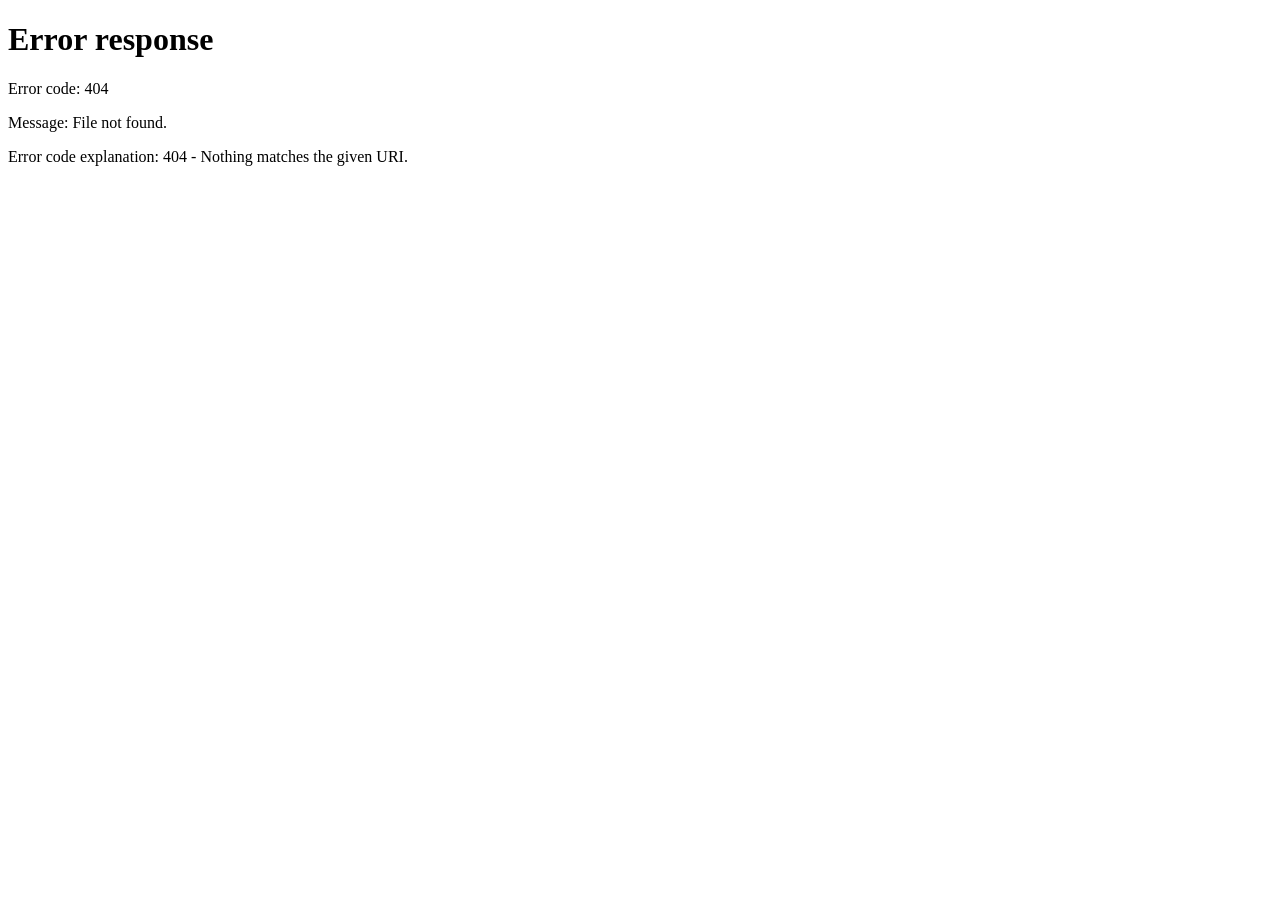
==== booking.html @ 28b75fd0 "Add files via upload" ====
<!DOCTYPE html>
<html lang="en">
<head>
  <meta charset="UTF-8">
  <meta name="viewport" content="width=device-width, initial-scale=1.0">
  <title>Book Package - Tourism Customization Platform</title>
  <link href="https://fonts.googleapis.com/css2?family=Roboto:wght@400;500;700&display=swap" rel="stylesheet">
  <link rel="stylesheet" href="/css/styles.css">
</head>
<body>
<header>
  <nav>
    <ul>
      <li><a href="/">Home</a></li>
      <li><a href="/packages.html">Packages</a></li>
      <li><a href="/reviews.html">Reviews</a></li>
    </ul>
  </nav>
</header>

<div class="section">
  <h2>Book Your Trip</h2>
  <form id="booking-form">
    <input type="hidden" id="packageId">
    <input type="date" id="travelDate" required>
    <input type="number" id="travelers" placeholder="Number of Travelers" min="1" required>
    <select id="bookingType" required>
      <option value="INDIVIDUAL">Individual</option>
      <option value="GROUP">Group</option>
    </select>
    <button type="submit">Confirm Booking</button>
  </form>
</div>

<footer>
  <p>© 2025 Tourism Customization Platform. All rights reserved.</p>
</footer>

<script>
  // Initialize packageId from URL query parameter
  function initBookingForm() {
    const urlParams = new URLSearchParams(window.location.search);
    const packageId = urlParams.get('packageId');
    if (packageId) {
      document.getElementById('packageId').value = packageId;
    } else {
      alert('No package selected');
      window.location.href = '/packages.html';
    }
  }

  document.getElementById('booking-form').addEventListener('submit', async (e) => {
    e.preventDefault();
    const user = JSON.parse(localStorage.getItem('user'));
    if (!user) {
      alert('Please login to book');
      window.location.href = '/login.html';
      return;
    }

    const booking = {
      userId: user.id,
      packageId: document.getElementById('packageId').value,
      travelDate: document.getElementById('travelDate').value,
      travelers: parseInt(document.getElementById('travelers').value),
      bookingType: document.getElementById('bookingType').value
    };

    try {
      const response = await fetch('/api/bookings', {
        method: 'POST',
        headers: { 'Content-Type': 'application/json' },
        body: JSON.stringify(booking)
      });
      if (response.ok) {
        alert('Booking confirmed!');
        window.location.href = '/user-dashboard.html';
      } else {
        alert('Booking failed');
      }
    } catch (error) {
      alert('Error: ' + error.message);
    }
  });

  window.onload = initBookingForm;
</script>
</body>
</html>
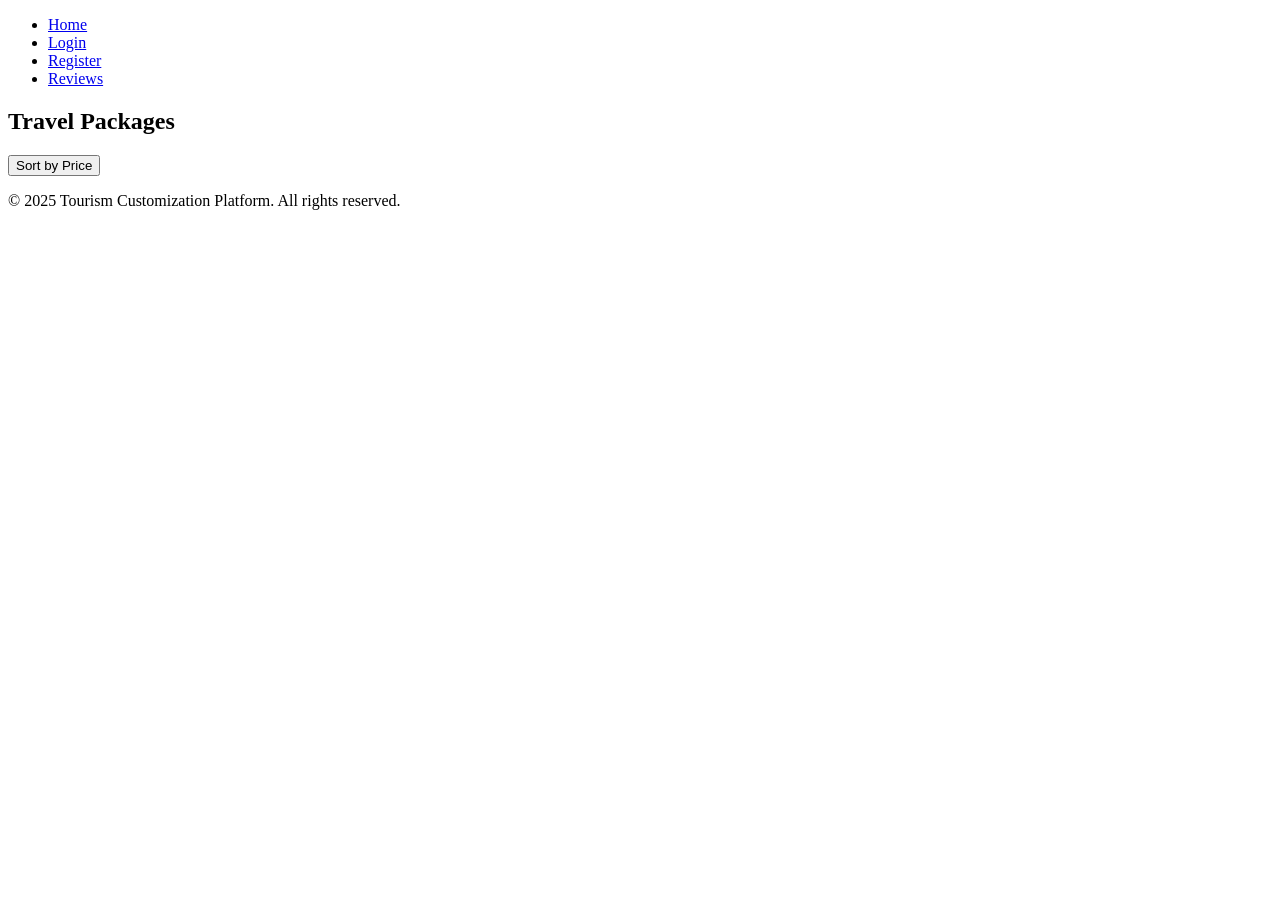
==== commit 097eb09a: "Update booking.html" ====
--- a/booking.html
+++ b/booking.html
@@ -86,4 +86,5 @@
   window.onload = initBookingForm;
 </script>
 </body>
-</html>+</html>
+
